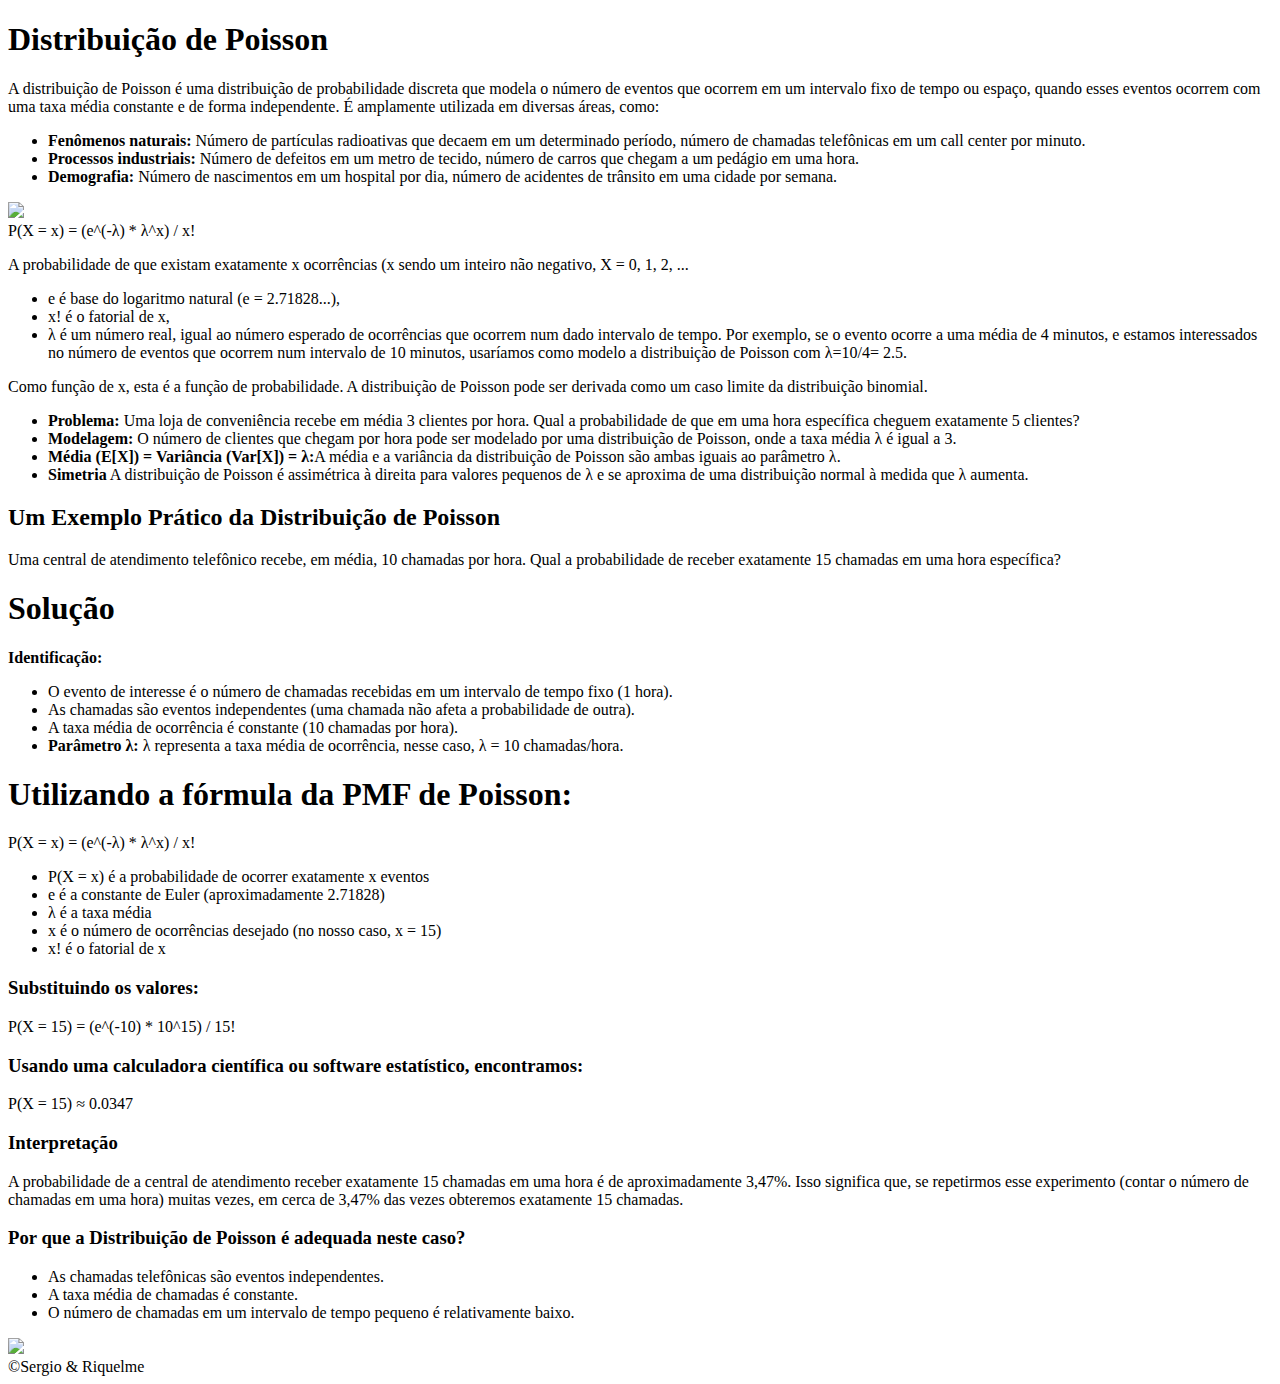
==== Probabilidade/index.html @ ab3254de "Create index.html" ====
<!DOCTYPE html>
<html lang="en">
<head>
    <meta charset="UTF-8">
    <meta name="viewport" content="width=device-width, initial-scale=1.0">
    <title>Distribuição de Poisson - Apresentação</title>
    <link rel="stylesheet" href="styles.css"> </head>
</head>
<body>
    <h1>Distribuição de Poisson</h1>

    <p>A distribuição de Poisson é uma distribuição de probabilidade discreta que modela o número de eventos que ocorrem em um intervalo fixo de tempo ou espaço, quando esses eventos ocorrem com uma taxa média constante e de forma independente. É amplamente utilizada em diversas áreas, como:
    </p>

    <ul>
        <li><b>Fenômenos naturais:</b> Número de partículas radioativas que decaem em um determinado período, número de chamadas telefônicas em um call center por minuto.</li>
        <li><b>Processos industriais:</b> Número de defeitos em um metro de tecido, número de carros que chegam a um pedágio em uma hora.
        </li>
        <li><b>Demografia:</b> Número de nascimentos em um hospital por dia, número de acidentes de trânsito em uma cidade por semana.
        </li>
    </ul>
    <img src="poissonn.jpeg" />

    <div class="equation">
    P(X = x) = (e^(-λ) * λ^x) / x!
    </div>

    <p> A probabilidade de que existam exatamente x ocorrências (x sendo um inteiro não negativo, X = 0, 1, 2, ...
    </p>

    <ul>
        <li>
            e é base do logaritmo natural (e = 2.71828...),
        </li>
        <li>
            x! é o fatorial de x,
        </li>
        <li>
            λ é um número real, igual ao número esperado de ocorrências que ocorrem num dado intervalo de tempo. Por exemplo, se o evento ocorre a uma média de 4 minutos, e estamos interessados no número de eventos que ocorrem num intervalo de 10 minutos, usaríamos como modelo a distribuição de Poisson com λ=10/4= 2.5.
        </li>
    </ul>

    <p>
        Como função de x, esta é a função de probabilidade. A distribuição de Poisson pode ser derivada como um caso limite da distribuição binomial.
    </p>

    <ul>
        <li>
            <b>Problema:</b> Uma loja de conveniência recebe em média 3 clientes por hora. Qual a probabilidade de que em uma hora específica cheguem exatamente 5 clientes?
        </li>
        <li>
            <b>Modelagem:</b> O número de clientes que chegam por hora pode ser modelado por uma distribuição de Poisson, onde a taxa média λ é igual a 3.
        </li>
        <li>
            <b>Média (E[X]) = Variância (Var[X]) = λ:</b>A média e a variância da distribuição de Poisson são ambas iguais ao parâmetro λ.
        </li>
        <li>
            <b>Simetria</b> A distribuição de Poisson é assimétrica à direita para valores pequenos de λ e se aproxima de uma distribuição normal à medida que λ aumenta.

        </li>
    </ul>

    <div class="example">
    <h2>Um Exemplo Prático da Distribuição de Poisson</h2>
    <p> Uma central de atendimento telefônico recebe, em média, 10 chamadas por hora. Qual a probabilidade de receber exatamente 15 chamadas em uma hora específica?</p>

    <h1>Solução</h1>

    <b>Identificação:</b>
    <ul>
        <li>O evento de interesse é o número de chamadas recebidas em um intervalo de tempo fixo (1 hora).</li>
        <li>As chamadas são eventos independentes (uma chamada não afeta a probabilidade de outra).</li>
        <li>A taxa média de ocorrência é constante (10 chamadas por hora).
        </li>
        <li>
            <b>Parâmetro λ:</b>
            λ representa a taxa média de ocorrência, nesse caso, λ = 10 chamadas/hora.
        </li>
    </ul>
    </div>
    <div>
        <h1>Utilizando a fórmula da PMF de Poisson:</h1>
        <p>P(X = x) = (e^(-λ) * λ^x) / x!</p>
        <ul>
            <li>P(X = x) é a probabilidade de ocorrer exatamente x eventos</li>
            <li>e é a constante de Euler (aproximadamente 2.71828)</li>
            <li>λ é a taxa média</li>
            <li>x é o número de ocorrências desejado (no nosso caso, x = 15)</li>
            <li>x! é o fatorial de x</li>
        </ul>
        <h3>Substituindo os valores:</h3>
        <p>P(X = 15) = (e^(-10) * 10^15) / 15!</p>
        <h3>Usando uma calculadora científica ou software estatístico, encontramos:</h3>
        <P>P(X = 15) ≈ 0.0347</P>

        <h3>Interpretação</h3>
        <p>A probabilidade de a central de atendimento receber exatamente 15 chamadas em uma hora é de aproximadamente 3,47%. Isso significa que, se repetirmos esse experimento (contar o número de chamadas em uma hora) muitas vezes, em cerca de 3,47% das vezes obteremos exatamente 15 chamadas.
        </p>
        <h3>Por que a Distribuição de Poisson é adequada neste caso?</h3>
        <ul>
            <li>
                As chamadas telefônicas são eventos independentes.
            </li>
            <li>
                A taxa média de chamadas é constante.
            </li>
            <li>
                O número de chamadas em um intervalo de tempo pequeno é relativamente baixo.
            </li>
        </ul>
        <img src="diagrama.png" />
        
    </div>

    <footer>&#169;Sergio & Riquelme</footer>
</body>
</html>
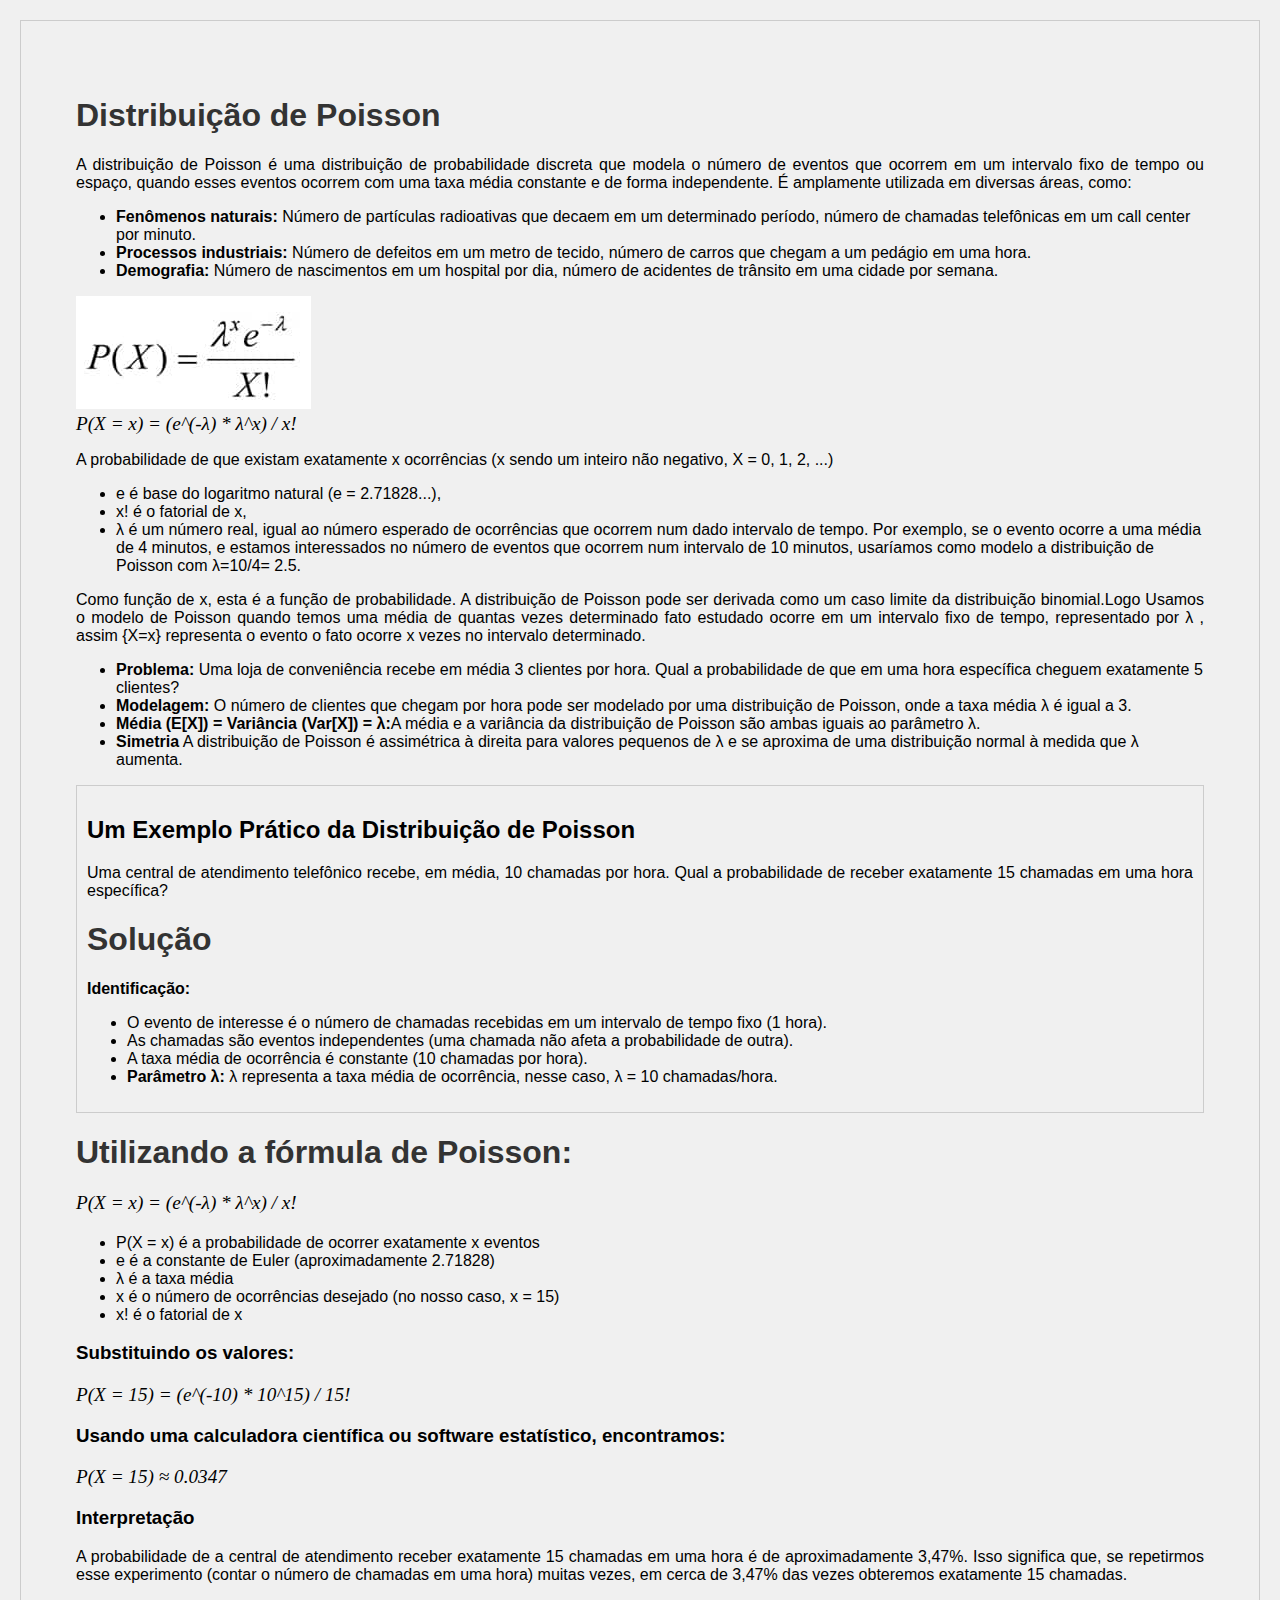
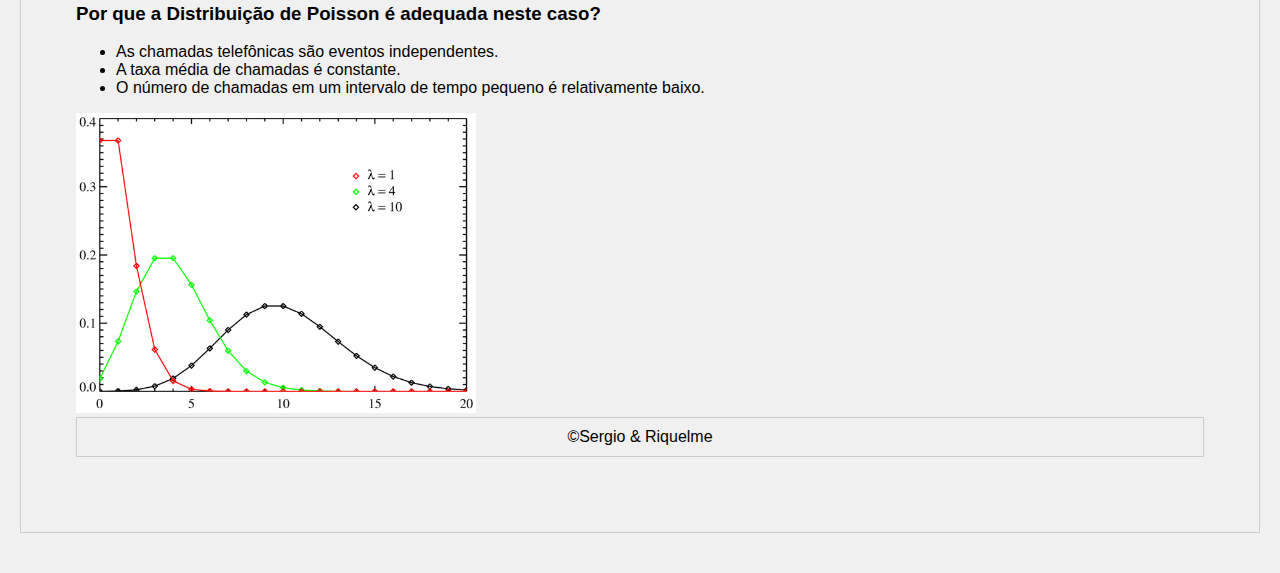
==== commit 22781aa6: "Add files via upload" ====
--- a/Probabilidade/index.html
+++ b/Probabilidade/index.html
@@ -1,117 +1,116 @@
-<!DOCTYPE html>
-<html lang="en">
-<head>
-    <meta charset="UTF-8">
-    <meta name="viewport" content="width=device-width, initial-scale=1.0">
-    <title>Distribuição de Poisson - Apresentação</title>
-    <link rel="stylesheet" href="styles.css"> </head>
-</head>
-<body>
-    <h1>Distribuição de Poisson</h1>
-
-    <p>A distribuição de Poisson é uma distribuição de probabilidade discreta que modela o número de eventos que ocorrem em um intervalo fixo de tempo ou espaço, quando esses eventos ocorrem com uma taxa média constante e de forma independente. É amplamente utilizada em diversas áreas, como:
-    </p>
-
-    <ul>
-        <li><b>Fenômenos naturais:</b> Número de partículas radioativas que decaem em um determinado período, número de chamadas telefônicas em um call center por minuto.</li>
-        <li><b>Processos industriais:</b> Número de defeitos em um metro de tecido, número de carros que chegam a um pedágio em uma hora.
-        </li>
-        <li><b>Demografia:</b> Número de nascimentos em um hospital por dia, número de acidentes de trânsito em uma cidade por semana.
-        </li>
-    </ul>
-    <img src="poissonn.jpeg" />
-
-    <div class="equation">
-    P(X = x) = (e^(-λ) * λ^x) / x!
-    </div>
-
-    <p> A probabilidade de que existam exatamente x ocorrências (x sendo um inteiro não negativo, X = 0, 1, 2, ...
-    </p>
-
-    <ul>
-        <li>
-            e é base do logaritmo natural (e = 2.71828...),
-        </li>
-        <li>
-            x! é o fatorial de x,
-        </li>
-        <li>
-            λ é um número real, igual ao número esperado de ocorrências que ocorrem num dado intervalo de tempo. Por exemplo, se o evento ocorre a uma média de 4 minutos, e estamos interessados no número de eventos que ocorrem num intervalo de 10 minutos, usaríamos como modelo a distribuição de Poisson com λ=10/4= 2.5.
-        </li>
-    </ul>
-
-    <p>
-        Como função de x, esta é a função de probabilidade. A distribuição de Poisson pode ser derivada como um caso limite da distribuição binomial.
-    </p>
-
-    <ul>
-        <li>
-            <b>Problema:</b> Uma loja de conveniência recebe em média 3 clientes por hora. Qual a probabilidade de que em uma hora específica cheguem exatamente 5 clientes?
-        </li>
-        <li>
-            <b>Modelagem:</b> O número de clientes que chegam por hora pode ser modelado por uma distribuição de Poisson, onde a taxa média λ é igual a 3.
-        </li>
-        <li>
-            <b>Média (E[X]) = Variância (Var[X]) = λ:</b>A média e a variância da distribuição de Poisson são ambas iguais ao parâmetro λ.
-        </li>
-        <li>
-            <b>Simetria</b> A distribuição de Poisson é assimétrica à direita para valores pequenos de λ e se aproxima de uma distribuição normal à medida que λ aumenta.
-
-        </li>
-    </ul>
-
-    <div class="example">
-    <h2>Um Exemplo Prático da Distribuição de Poisson</h2>
-    <p> Uma central de atendimento telefônico recebe, em média, 10 chamadas por hora. Qual a probabilidade de receber exatamente 15 chamadas em uma hora específica?</p>
-
-    <h1>Solução</h1>
-
-    <b>Identificação:</b>
-    <ul>
-        <li>O evento de interesse é o número de chamadas recebidas em um intervalo de tempo fixo (1 hora).</li>
-        <li>As chamadas são eventos independentes (uma chamada não afeta a probabilidade de outra).</li>
-        <li>A taxa média de ocorrência é constante (10 chamadas por hora).
-        </li>
-        <li>
-            <b>Parâmetro λ:</b>
-            λ representa a taxa média de ocorrência, nesse caso, λ = 10 chamadas/hora.
-        </li>
-    </ul>
-    </div>
-    <div>
-        <h1>Utilizando a fórmula da PMF de Poisson:</h1>
-        <p>P(X = x) = (e^(-λ) * λ^x) / x!</p>
-        <ul>
-            <li>P(X = x) é a probabilidade de ocorrer exatamente x eventos</li>
-            <li>e é a constante de Euler (aproximadamente 2.71828)</li>
-            <li>λ é a taxa média</li>
-            <li>x é o número de ocorrências desejado (no nosso caso, x = 15)</li>
-            <li>x! é o fatorial de x</li>
-        </ul>
-        <h3>Substituindo os valores:</h3>
-        <p>P(X = 15) = (e^(-10) * 10^15) / 15!</p>
-        <h3>Usando uma calculadora científica ou software estatístico, encontramos:</h3>
-        <P>P(X = 15) ≈ 0.0347</P>
-
-        <h3>Interpretação</h3>
-        <p>A probabilidade de a central de atendimento receber exatamente 15 chamadas em uma hora é de aproximadamente 3,47%. Isso significa que, se repetirmos esse experimento (contar o número de chamadas em uma hora) muitas vezes, em cerca de 3,47% das vezes obteremos exatamente 15 chamadas.
-        </p>
-        <h3>Por que a Distribuição de Poisson é adequada neste caso?</h3>
-        <ul>
-            <li>
-                As chamadas telefônicas são eventos independentes.
-            </li>
-            <li>
-                A taxa média de chamadas é constante.
-            </li>
-            <li>
-                O número de chamadas em um intervalo de tempo pequeno é relativamente baixo.
-            </li>
-        </ul>
-        <img src="diagrama.png" />
-        
-    </div>
-
-    <footer>&#169;Sergio & Riquelme</footer>
-</body>
-</html>
+<!DOCTYPE html>
+<html lang="en">
+<head>
+    <meta charset="UTF-8">
+    <meta name="viewport" content="width=device-width, initial-scale=1.0">
+    <title>Distribuição de Poisson - Apresentação</title>
+    <link rel="stylesheet" href="styles.css"> </head>
+</head>
+<body>
+    <h1>Distribuição de Poisson</h1>
+
+    <p>A distribuição de Poisson é uma distribuição de probabilidade discreta que modela o número de eventos que ocorrem em um intervalo fixo de tempo ou espaço, quando esses eventos ocorrem com uma taxa média constante e de forma independente. É amplamente utilizada em diversas áreas, como:
+    </p>
+
+    <ul>
+        <li><b>Fenômenos naturais:</b> Número de partículas radioativas que decaem em um determinado período, número de chamadas telefônicas em um call center por minuto.</li>
+        <li><b>Processos industriais:</b> Número de defeitos em um metro de tecido, número de carros que chegam a um pedágio em uma hora.
+        </li>
+        <li><b>Demografia:</b> Número de nascimentos em um hospital por dia, número de acidentes de trânsito em uma cidade por semana.
+        </li>
+    </ul>
+    <img src="poissonn.jpeg" />
+
+    <div class="equation">
+    P(X = x) = (e^(-λ) * λ^x) / x!
+    </div>
+
+    <p> A probabilidade de que existam exatamente x ocorrências (x sendo um inteiro não negativo, X = 0, 1, 2, ...)
+    </p>
+
+    <ul>
+        <li>
+            e é base do logaritmo natural (e = 2.71828...),
+        </li>
+        <li>
+            x! é o fatorial de x,
+        </li>
+        <li>
+            λ é um número real, igual ao número esperado de ocorrências que ocorrem num dado intervalo de tempo. Por exemplo, se o evento ocorre a uma média de 4 minutos, e estamos interessados no número de eventos que ocorrem num intervalo de 10 minutos, usaríamos como modelo a distribuição de Poisson com λ=10/4= 2.5.
+        </li>
+    </ul>
+
+    <p>
+        Como função de x, esta é a função de probabilidade. A distribuição de Poisson pode ser derivada como um caso limite da distribuição binomial.Logo Usamos o modelo de Poisson quando temos uma média de quantas vezes determinado fato estudado ocorre em um intervalo fixo de tempo, representado por  λ , assim  {X=x}  representa o evento o fato ocorre  x  vezes no intervalo determinado.
+    </p>
+
+    <ul>
+        <li>
+            <b>Problema:</b> Uma loja de conveniência recebe em média 3 clientes por hora. Qual a probabilidade de que em uma hora específica cheguem exatamente 5 clientes?
+        </li>
+        <li>
+            <b>Modelagem:</b> O número de clientes que chegam por hora pode ser modelado por uma distribuição de Poisson, onde a taxa média λ é igual a 3.
+        </li>
+        <li>
+            <b>Média (E[X]) = Variância (Var[X]) = λ:</b>A média e a variância da distribuição de Poisson são ambas iguais ao parâmetro λ.
+        </li>
+        <li>
+            <b>Simetria</b> A distribuição de Poisson é assimétrica à direita para valores pequenos de λ e se aproxima de uma distribuição normal à medida que λ aumenta.
+
+        </li>
+    </ul>
+
+    <div class="example">
+    <h2>Um Exemplo Prático da Distribuição de Poisson</h2>
+    <p> Uma central de atendimento telefônico recebe, em média, 10 chamadas por hora. Qual a probabilidade de receber exatamente 15 chamadas em uma hora específica?</p>
+
+    <h1>Solução</h1>
+
+    <b>Identificação:</b>
+    <ul>
+        <li>O evento de interesse é o número de chamadas recebidas em um intervalo de tempo fixo (1 hora).</li>
+        <li>As chamadas são eventos independentes (uma chamada não afeta a probabilidade de outra).</li>
+        <li>A taxa média de ocorrência é constante (10 chamadas por hora).
+        </li>
+        <li>
+            <b>Parâmetro λ:</b>
+            λ representa a taxa média de ocorrência, nesse caso, λ = 10 chamadas/hora.
+        </li>
+    </ul>
+    </div>
+    <div>
+        <h1>Utilizando a fórmula de Poisson:</h1>
+        <p class="equation">P(X = x) = (e^(-λ) * λ^x) / x!</p>
+        <ul>
+            <li>P(X = x) é a probabilidade de ocorrer exatamente x eventos</li>
+            <li>e é a constante de Euler (aproximadamente 2.71828)</li>
+            <li>λ é a taxa média</li>
+            <li>x é o número de ocorrências desejado (no nosso caso, x = 15)</li>
+            <li>x! é o fatorial de x</li>
+        </ul>
+        <h3>Substituindo os valores:</h3>
+        <p class="equation">P(X = 15) = (e^(-10) * 10^15) / 15!</p>
+        <h3>Usando uma calculadora científica ou software estatístico, encontramos:</h3>
+        <P class="equation">P(X = 15) ≈ 0.0347</P>
+
+        <h3>Interpretação</h3>
+        <p>A probabilidade de a central de atendimento receber exatamente 15 chamadas em uma hora é de aproximadamente 3,47%. Isso significa que, se repetirmos esse experimento (contar o número de chamadas em uma hora) muitas vezes, em cerca de 3,47% das vezes obteremos exatamente 15 chamadas.
+        </p>
+        <h3>Por que a Distribuição de Poisson é adequada neste caso?</h3>
+        <ul>
+            <li>
+                As chamadas telefônicas são eventos independentes.
+            </li>
+            <li>
+                A taxa média de chamadas é constante.
+            </li>
+            <li>
+                O número de chamadas em um intervalo de tempo pequeno é relativamente baixo.
+            </li>
+        </ul>
+        <img src="diagrama.png" />
+        
+    </div>
+    <footer class="example" style="text-align: center;">&#169;Sergio & Riquelme</footer>
+</body>
+</html>--- a/Probabilidade/styles.css
+++ b/Probabilidade/styles.css
@@ -0,0 +1,35 @@
+body {
+    font-family: Arial, sans-serif;
+    margin: 20px;
+    background-color: #f0f0f0;
+    border: 1px solid #ccc;
+    padding: 55px;
+    margin-bottom: 40px;
+  }
+  
+  h1 {
+    color: #333;
+  }
+  
+  p {
+    text-align: justify;
+  }
+  
+  .equation {
+    font-family: 'Times New Roman', serif;
+    font-style: italic;
+    font-size: 1.2em;
+  }
+  
+  .example {
+    border: 1px solid #ccc;
+    padding: 10px;
+    margin-bottom: 20px;
+  }
+  
+  img 
+  { 
+    max-width: 400px; 
+  }
+  
+  